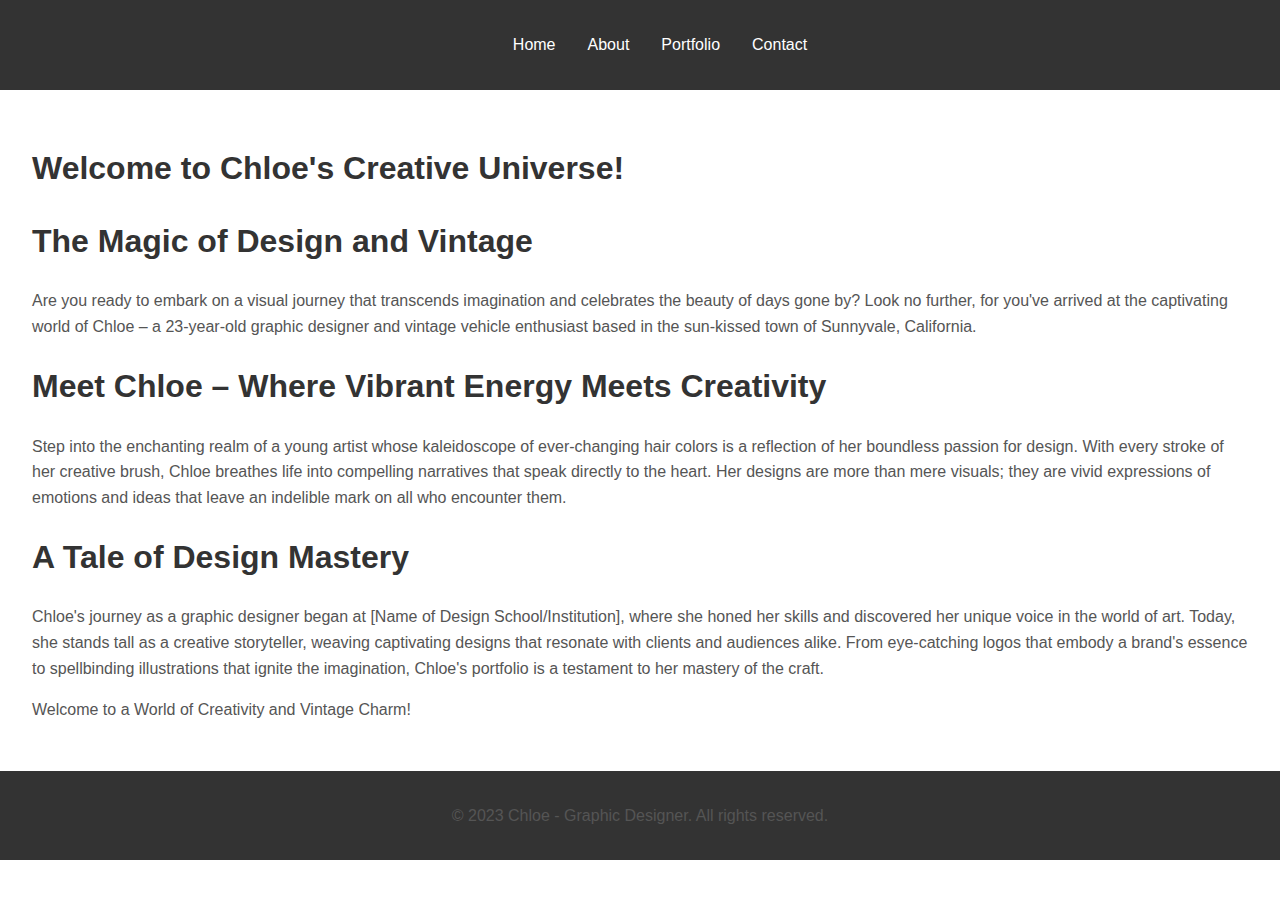
==== about.html @ d637d6c4 "Wireframe completed" ====
<!DOCTYPE html>
<html lang="en">
<head>
    <meta charset="UTF-8">
    <meta name="viewport" content="width=device-width, initial-scale=1.0">
    <title>Chloe - Graphic Designer</title>
    <link rel="stylesheet" href="styles.css">
</head>
<body>
    <header>
        <nav>
            <ul>
                <li><a href="index.html">Home</a></li>
                <li><a href="about.html">About</a></li>
                <li><a href="portfolio.html">Portfolio</a></li>
                <li><a href="contact.html">Contact</a></li>
            </ul>
        </nav>
    </header>
    <main>
        <section id="about">
            <h1>Welcome to Chloe's Creative Universe!</h1>
            <h1>The Magic of Design and Vintage</h1> 

            <p>Are you ready to embark on a visual journey that transcends imagination and celebrates the beauty of days gone by? Look no further, for you've arrived at the captivating world of Chloe – a 23-year-old graphic designer and vintage vehicle enthusiast based in the sun-kissed town of Sunnyvale, California.</p>

            <h1>Meet Chloe – Where Vibrant Energy Meets Creativity</h1>

            <p>Step into the enchanting realm of a young artist whose kaleidoscope of ever-changing hair colors is a reflection of her boundless passion for design. With every stroke of her creative brush, Chloe breathes life into compelling narratives that speak directly to the heart. Her designs are more than mere visuals; they are vivid expressions of emotions and ideas that leave an indelible mark on all who encounter them.</p>

            <h1>A Tale of Design Mastery</h1>

            <p>Chloe's journey as a graphic designer began at [Name of Design School/Institution], where she honed her skills and discovered her unique voice in the world of art. Today, she stands tall as a creative storyteller, weaving captivating designs that resonate with clients and audiences alike. From eye-catching logos that embody a brand's essence to spellbinding illustrations that ignite the imagination, Chloe's portfolio is a testament to her mastery of the craft.</p>
            <p>Welcome to a World of Creativity and Vintage Charm!</p>
        </section>
    </main>
    <footer>
        <p>&copy; 2023 Chloe - Graphic Designer. All rights reserved.</p>
    </footer>
</body>
---- styles.css ----
body {
    font-family: Arial, sans-serif;
    line-height: 1.6;
    margin: 0;
    padding: 0;
}

header {
    background-color: #333;
    color: #fff;
    padding: 1rem;
}

nav ul {
    list-style: none;
    display: flex;
    justify-content: center;
}

nav li {
    margin: 0 1rem;
}

nav a {
    color: #fff;
    text-decoration: none;
}

main {
    padding: 2rem;
}

h1 {
    color: #333;
}

p {
    color: #555;
}

footer {
    background-color: #333;
    color: #fff;
    text-align: center;
    padding: 1rem;
}
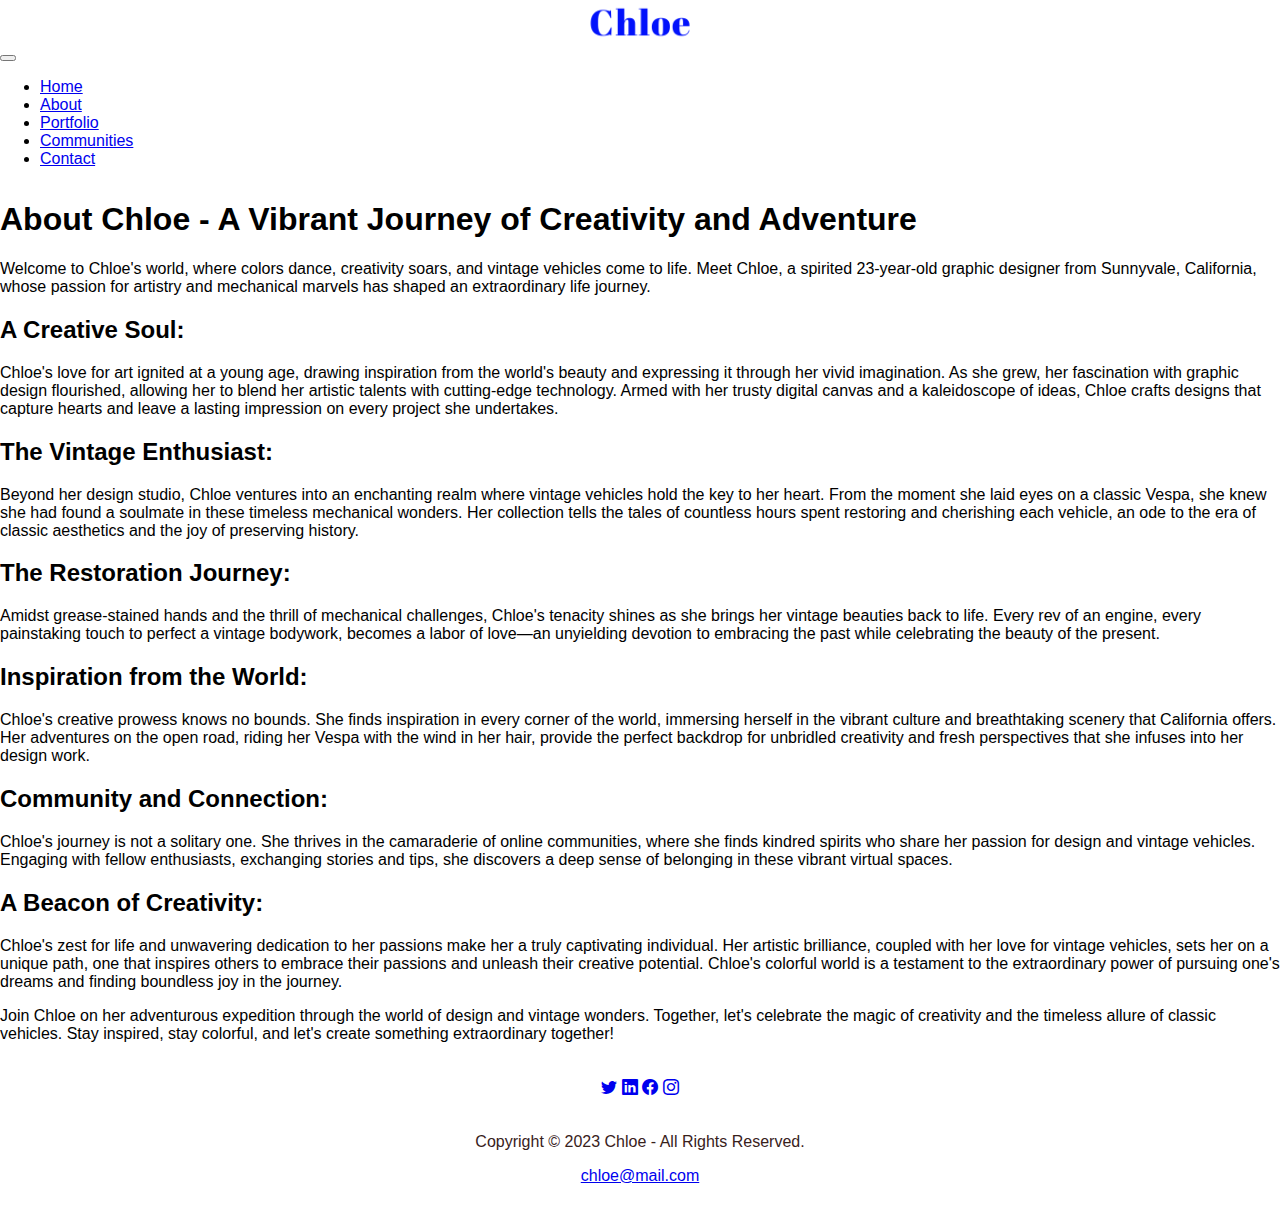
==== commit 87fd4889: "first complete draft" ====
--- a/about.html
+++ b/about.html
@@ -1,40 +1,83 @@
-<!DOCTYPE html>
+<!doctype html>
 <html lang="en">
-<head>
-    <meta charset="UTF-8">
-    <meta name="viewport" content="width=device-width, initial-scale=1.0">
-    <title>Chloe - Graphic Designer</title>
-    <link rel="stylesheet" href="styles.css">
-</head>
-<body>
-    <header>
-        <nav>
-            <ul>
-                <li><a href="index.html">Home</a></li>
-                <li><a href="about.html">About</a></li>
-                <li><a href="portfolio.html">Portfolio</a></li>
-                <li><a href="contact.html">Contact</a></li>
-            </ul>
+  <head>
+    <meta charset="utf-8">
+    <meta name="viewport" content="width=device-width, initial-scale=1">
+    <title>Chloe | About</title>
+    <link href="https://cdn.jsdelivr.net/npm/bootstrap@5.2.1/dist/css/bootstrap.min.css" rel="stylesheet" integrity="sha384-iYQeCzEYFbKjA/T2uDLTpkwGzCiq6soy8tYaI1GyVh/UjpbCx/TYkiZhlZB6+fzT" crossorigin="anonymous">
+    <link rel="stylesheet" href="https://cdn.jsdelivr.net/npm/bootstrap-icons@1.9.1/font/bootstrap-icons.css">
+    <link href="chloe_style.css" rel="stylesheet">
+
+
+  </head>
+  <body>
+    <header class="container">
+        <div class="row">
+            <div class="col">
+                <img src="images/title.png" alt="Chloe logo" >
+            </div>
+          
+        </div>
+
+        <nav class="navbar navbar-expand-lg bg-light rounded" aria-label="Twelfth navbar example">
+            <div class="container-fluid">
+              <button class="navbar-toggler" type="button" data-bs-toggle="collapse" data-bs-target="#navbarsExample10" aria-controls="navbarsExample10" aria-expanded="false" aria-label="Toggle navigation">
+                <span class="navbar-toggler-icon"></span>
+              </button>
+      
+              <div class="collapse navbar-collapse justify-content-md-center" id="navbarsExample10">
+                <ul class="navbar-nav">
+                  <li class="nav-item"><a class="nav-link" href="index.html">Home</a></li>
+                  <li class="nav-item"><a class="nav-link active" aria-current="page" href="about.html">About</a></li>
+                  <li class="nav-item"><a class="nav-link" href="portfolio.html">Portfolio</a></li>
+                  <li class="nav-item"><a class="nav-link" href="communities.html">Communities</a></li>
+                  <li class="nav-item"><a class="nav-link" href="contact.html">Contact</a></li>
+                </ul>
+              </div>
+            </div>
         </nav>
     </header>
-    <main>
-        <section id="about">
-            <h1>Welcome to Chloe's Creative Universe!</h1>
-            <h1>The Magic of Design and Vintage</h1> 
 
-            <p>Are you ready to embark on a visual journey that transcends imagination and celebrates the beauty of days gone by? Look no further, for you've arrived at the captivating world of Chloe – a 23-year-old graphic designer and vintage vehicle enthusiast based in the sun-kissed town of Sunnyvale, California.</p>
+    <main class="container p-0">  
+        <h1>        About Chloe - A Vibrant Journey of Creativity and Adventure
+        </h1>
+        <p>        Welcome to Chloe's world, where colors dance, creativity soars, and vintage vehicles come to life. Meet Chloe, a spirited 23-year-old graphic designer from Sunnyvale, California, whose passion for artistry and mechanical marvels has shaped an extraordinary life journey.
+        </p>        
+        <h2>        A Creative Soul:
+        </h2>
+        <p>        Chloe's love for art ignited at a young age, drawing inspiration from the world's beauty and expressing it through her vivid imagination. As she grew, her fascination with graphic design flourished, allowing her to blend her artistic talents with cutting-edge technology. Armed with her trusty digital canvas and a kaleidoscope of ideas, Chloe crafts designs that capture hearts and leave a lasting impression on every project she undertakes.
+        </p>        
+        <h2>        The Vintage Enthusiast:
+        </h2>
+        <p>        Beyond her design studio, Chloe ventures into an enchanting realm where vintage vehicles hold the key to her heart. From the moment she laid eyes on a classic Vespa, she knew she had found a soulmate in these timeless mechanical wonders. Her collection tells the tales of countless hours spent restoring and cherishing each vehicle, an ode to the era of classic aesthetics and the joy of preserving history.</p>
+        <h2>        The Restoration Journey:
+        </h2>        
+        <p>        Amidst grease-stained hands and the thrill of mechanical challenges, Chloe's tenacity shines as she brings her vintage beauties back to life. Every rev of an engine, every painstaking touch to perfect a vintage bodywork, becomes a labor of love—an unyielding devotion to embracing the past while celebrating the beauty of the present.
+        </p>        
+        <h2>        Inspiration from the World:
+        </h2>
+        <p>        Chloe's creative prowess knows no bounds. She finds inspiration in every corner of the world, immersing herself in the vibrant culture and breathtaking scenery that California offers. Her adventures on the open road, riding her Vespa with the wind in her hair, provide the perfect backdrop for unbridled creativity and fresh perspectives that she infuses into her design work.
+        </p> 
+        <h2>        Community and Connection:
+        </h2>       
+        <p>        Chloe's journey is not a solitary one. She thrives in the camaraderie of online communities, where she finds kindred spirits who share her passion for design and vintage vehicles. Engaging with fellow enthusiasts, exchanging stories and tips, she discovers a deep sense of belonging in these vibrant virtual spaces.
+        </p>   
+        <h2>        A Beacon of Creativity:
+        </h2>     
+        <p>        Chloe's zest for life and unwavering dedication to her passions make her a truly captivating individual. Her artistic brilliance, coupled with her love for vintage vehicles, sets her on a unique path, one that inspires others to embrace their passions and unleash their creative potential. Chloe's colorful world is a testament to the extraordinary power of pursuing one's dreams and finding boundless joy in the journey.
+        </p> 
+        <p>        Join Chloe on her adventurous expedition through the world of design and vintage wonders. Together, let's celebrate the magic of creativity and the timeless allure of classic vehicles. Stay inspired, stay colorful, and let's create something extraordinary together!
+        </p>       
+    </main>	
+    <footer class="container">
+        <a href="https://twitter.com/chloe"><i class="bi bi-twitter"></i></a>
+        <a href="https://www.linkedin.com/in/chloe/"><i class="bi bi-linkedin"></i></a>
+        <a href="https://www.facebook.com/chloe"><i class="bi bi-facebook"></i></a>
+        <a href="https://www.instagram.com/chloe/"><i class="bi bi-instagram"></i></a> 
+        <p>Copyright &copy; 2023 Chloe - All Rights Reserved.</p>
+        <a href="mailto:chloe@mail.com">chloe@mail.com</a>
+    </footer>
 
-            <h1>Meet Chloe – Where Vibrant Energy Meets Creativity</h1>
-
-            <p>Step into the enchanting realm of a young artist whose kaleidoscope of ever-changing hair colors is a reflection of her boundless passion for design. With every stroke of her creative brush, Chloe breathes life into compelling narratives that speak directly to the heart. Her designs are more than mere visuals; they are vivid expressions of emotions and ideas that leave an indelible mark on all who encounter them.</p>
-
-            <h1>A Tale of Design Mastery</h1>
-
-            <p>Chloe's journey as a graphic designer began at [Name of Design School/Institution], where she honed her skills and discovered her unique voice in the world of art. Today, she stands tall as a creative storyteller, weaving captivating designs that resonate with clients and audiences alike. From eye-catching logos that embody a brand's essence to spellbinding illustrations that ignite the imagination, Chloe's portfolio is a testament to her mastery of the craft.</p>
-            <p>Welcome to a World of Creativity and Vintage Charm!</p>
-        </section>
-    </main>
-    <footer>
-        <p>&copy; 2023 Chloe - Graphic Designer. All rights reserved.</p>
-    </footer>
-</body>+    <script src="https://cdn.jsdelivr.net/npm/bootstrap@5.2.1/dist/js/bootstrap.bundle.min.js" integrity="sha384-u1OknCvxWvY5kfmNBILK2hRnQC3Pr17a+RTT6rIHI7NnikvbZlHgTPOOmMi466C8" crossorigin="anonymous"></script>
+  </body>
+</html>
--- a/chloe_style.css
+++ b/chloe_style.css
@@ -0,0 +1,111 @@
+header img {
+    display: block;
+    margin: 0 auto;
+    width: 10%;
+  }
+
+body {
+
+    background-color: #ffffff;
+    margin: 0 auto;
+    font-family: Arial, Helvetica, sans-serif;
+}
+
+
+
+header {
+    height: 180px;
+    background-color: #ffffff;
+  
+}
+
+
+h3{
+    font-size: small;
+}
+
+.spanish-flag {
+    margin-top: 0;
+    padding: 5px;
+    float: right;
+    width: 30px;
+}
+
+.english-flag {
+    margin-top: 0;
+    padding: 5px;
+    float: right;
+    width: 30px;
+}
+
+
+main { 
+    background-color: white;
+    color: black;
+    font-family: Arial, Helvetica, sans-serif;
+}
+
+.intro-paragraph {
+    padding-top: 60px;
+    padding-left: 20px;
+    padding-right: 500px;
+    color: #364c7d;
+}
+
+#left-content {
+    float: left;
+    width: 200px;
+    padding-left: 20px;
+}
+
+#left-center {
+    float: left;
+    width: 250px;
+    padding-left: 40px;
+}
+
+#right-center {
+    padding-top: 22px;
+    padding-left: 10px;
+    line-height: 28px;
+    float: left;
+    width: 200px;
+}
+
+#right-content {
+    float: right;
+    width: 200px;
+}
+
+#right-content iframe {
+    margin-left: 24px;
+}
+
+
+
+#hero-section {
+    background-image:  url("/images/itbf_headquaters-2.jpg");
+    background-size: cover;
+    background-position: center;
+    background-attachment: fixed;
+    min-height: 100vh;
+    padding: clamp(100px, 20vh, 200px) 0;
+}
+
+
+footer {
+    clear: both;
+    padding-top: 20px;
+    text-align: center;
+    height: 150px;
+    background-color: #ffffff;
+    color: #38211b;
+}
+
+footer p {
+    padding-top: 20px;
+}
+
+.card-img-top {
+    padding: 5px;
+}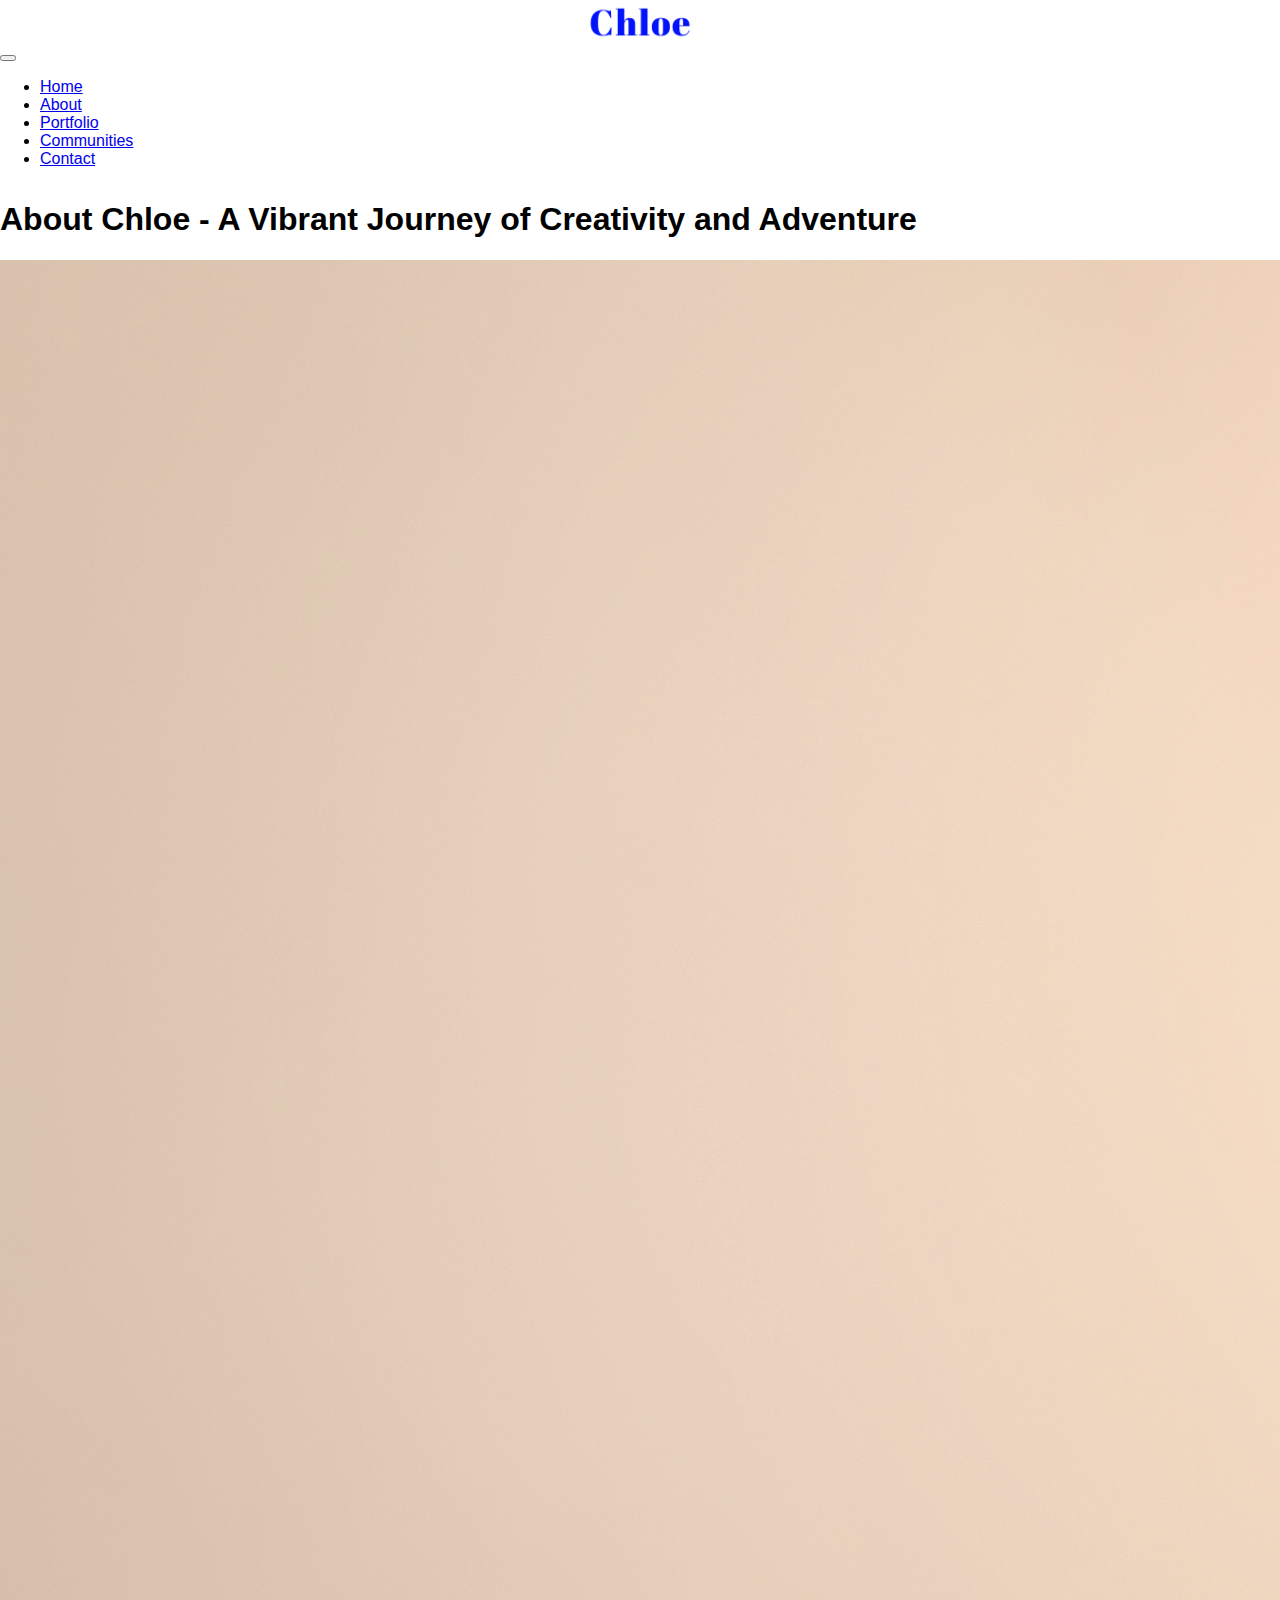
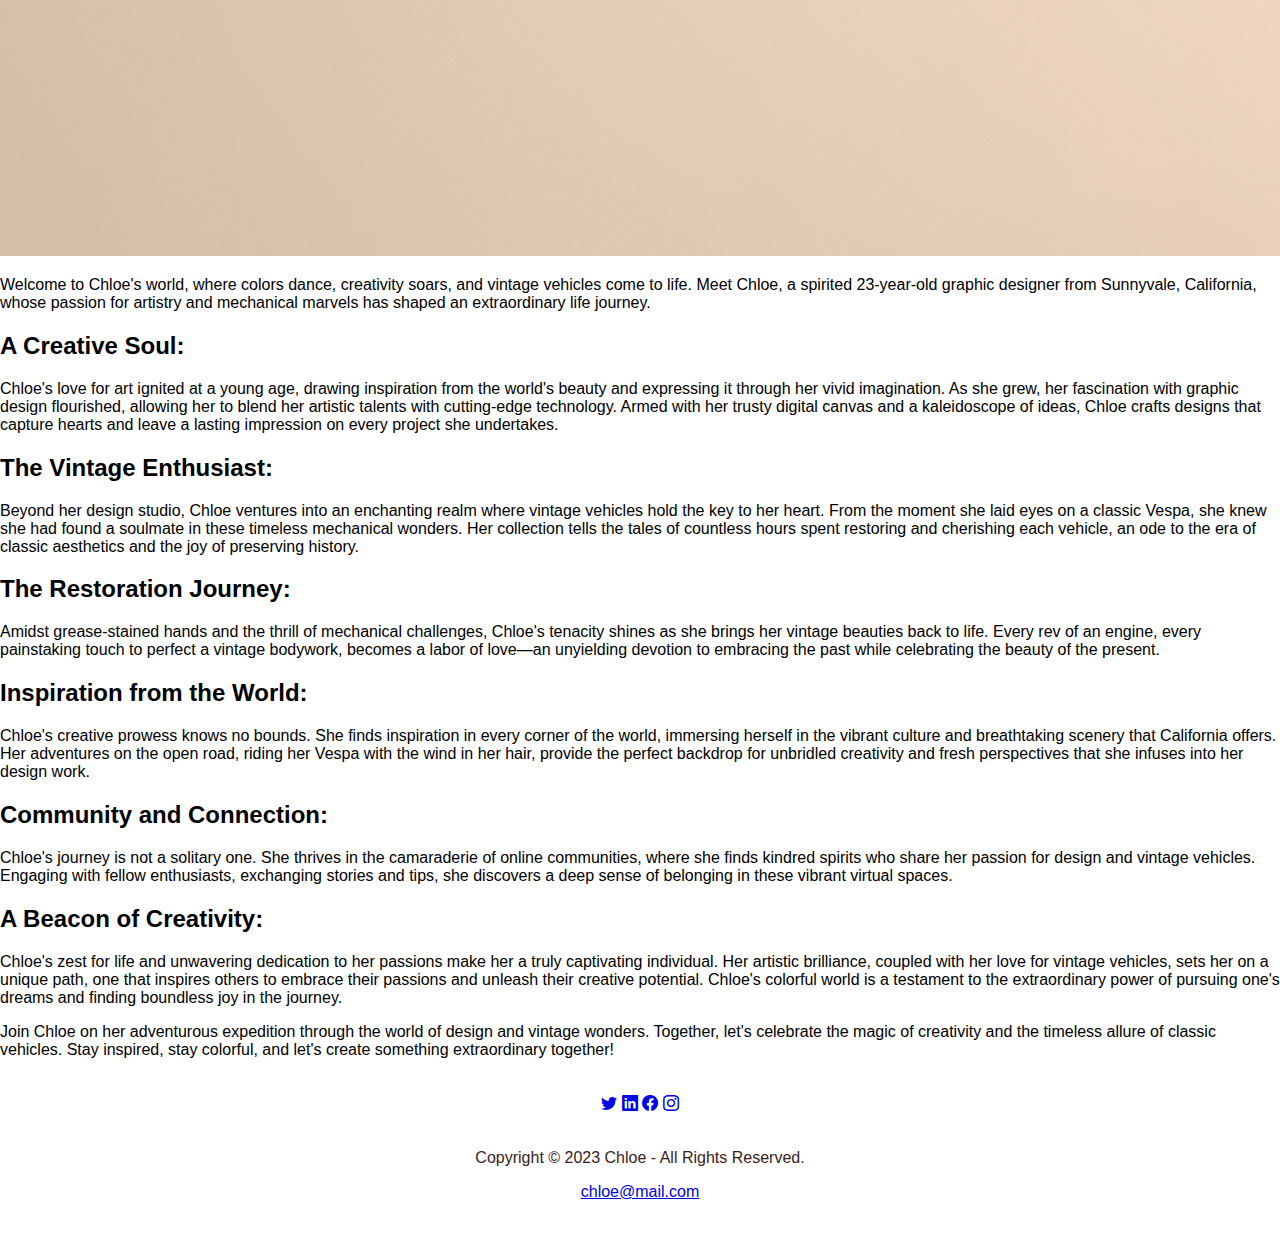
==== commit e16c2eaa: "completed rought website" ====
--- a/about.html
+++ b/about.html
@@ -41,6 +41,8 @@
     <main class="container p-0">  
         <h1>        About Chloe - A Vibrant Journey of Creativity and Adventure
         </h1>
+        <img class="img-fluid" src="images/about.jpg" alt="man hand holding light bulb">
+
         <p>        Welcome to Chloe's world, where colors dance, creativity soars, and vintage vehicles come to life. Meet Chloe, a spirited 23-year-old graphic designer from Sunnyvale, California, whose passion for artistry and mechanical marvels has shaped an extraordinary life journey.
         </p>        
         <h2>        A Creative Soul:
